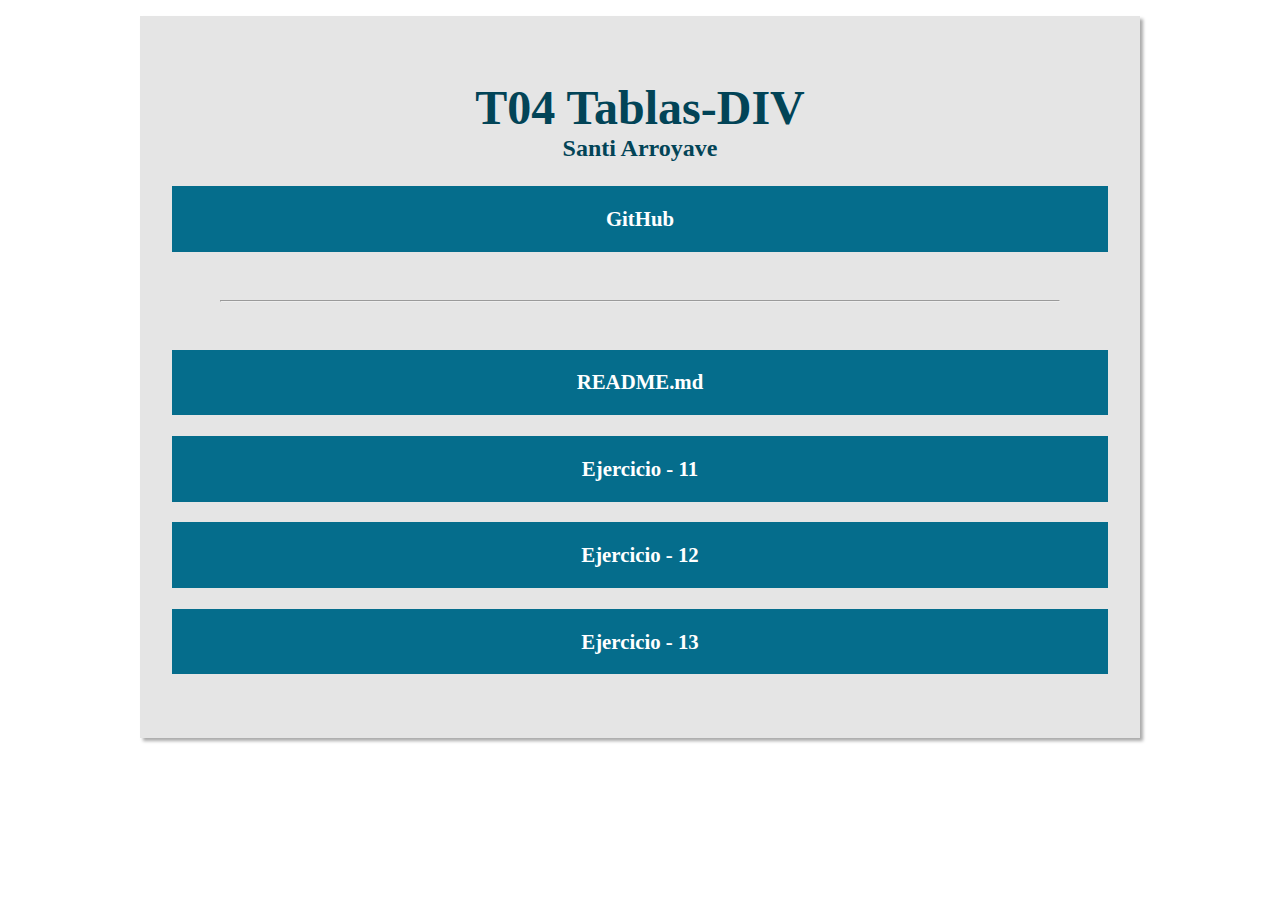
==== index.html @ b888965e "Ejercicio 13" ====
<!DOCTYPE html>
<html lang="en">
<head>
    <meta charset="UTF-8">
    <meta name="viewport" content="width=device-width, initial-scale=1.0">
    <title>Índice de ejercicios</title>
    <link rel="stylesheet" href="./css/style.css">
</head>
<body>
    <section class="contenedor">
        <div class="encabezado">
            <h1>T04 Tablas-DIV</h1>
            <h2>Santi Arroyave</h2>
            <a href="https://github.com/santiarroyave" target="_blank">GitHub</a>
        </div>
        <hr>

        <a href="README.md">README.md</a>
        <a href="./Ejercicio11/">Ejercicio - 11</a>
        <a href="./Ejercicio12/">Ejercicio - 12</a>
        <a href="./Ejercicio13/">Ejercicio - 13</a>
    </section>
    
    
</body>
</html>
---- css/style.css ----
*{
    margin: 0;
    padding: 0;
    box-sizing: border-box;
}

.contenedor{
    background-color: #E5E5E5;
    margin: auto;
    margin-top: 1em;
    margin-bottom: 1em;
    padding: 4em 2em;
    
    display: flex;
    flex-wrap: wrap;
    flex-direction: column;
    
	width: 98%;
    max-width: 1000px;
    box-shadow: 0.2em 0.2em 0.2em #aaa;

}

.encabezado{
    text-align: center;
    display: flex;
    flex-wrap: wrap;
    flex-direction: column;
    color: #024457;
}

h1{
    font-size: 3em;
}

h2{
    margin-bottom: 1em;
    font-size: 1.5em;
}

hr{
    margin: 3em;
    color: #3E93AB;
}

a{
    padding: 1em;
    margin-bottom: 1em;
    
    font-size: 1.3em;
    text-align: center;
    text-decoration: none;
    font-weight: bold;
    /* text-transform: uppercase; */

    background-color: #056D8C;
    color: #fff;
}
a:last-child{
    margin-bottom: 0;
}
a:hover {
    box-shadow: 0.2em 0.2em 0.2em #aaa;
    background-color: #3E93AB;
}

/* 480 768 1024 */
@media (max-width: 1024px){
	.contenedor{
        padding-left: 2%;
		padding-right: 2%;
        max-width: 96%;
    }
}
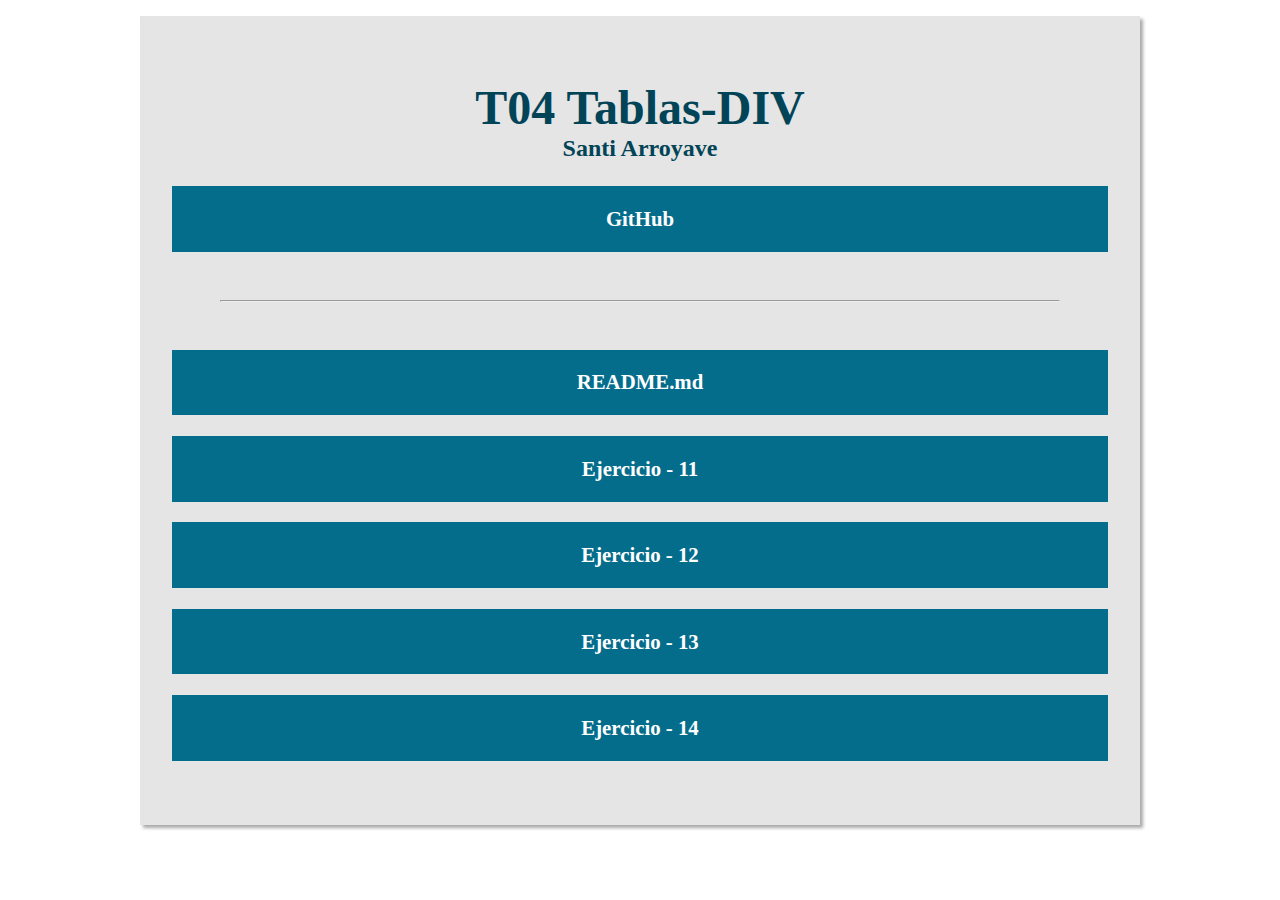
==== commit 8d744687: "Ejercicio 14" ====
--- a/index.html
+++ b/index.html
@@ -19,6 +19,7 @@
         <a href="./Ejercicio11/">Ejercicio - 11</a>
         <a href="./Ejercicio12/">Ejercicio - 12</a>
         <a href="./Ejercicio13/">Ejercicio - 13</a>
+        <a href="./Ejercicio14/">Ejercicio - 14</a>
     </section>
     
     
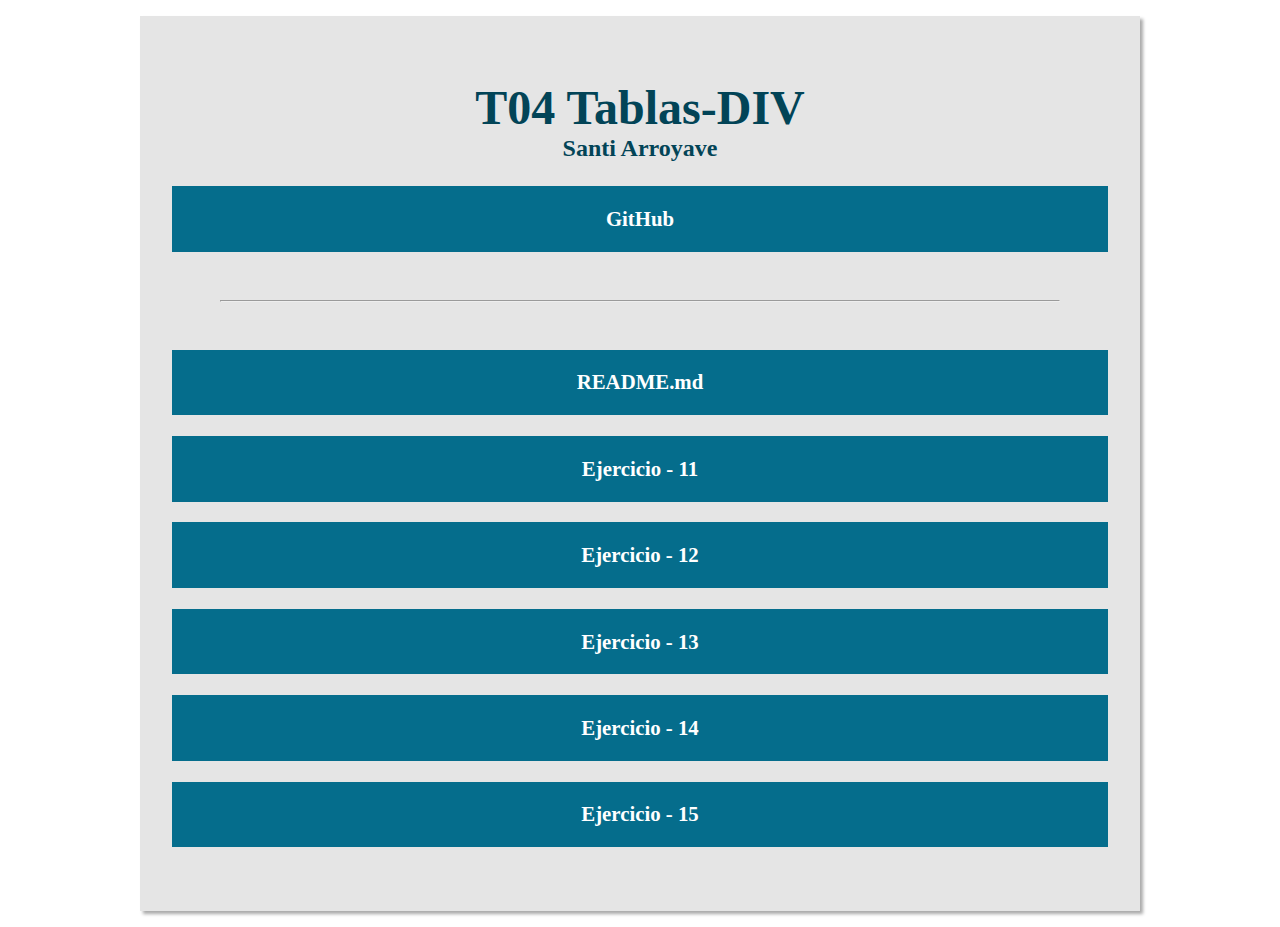
==== commit 547a7cf9: "Ejercicio 15" ====
--- a/index.html
+++ b/index.html
@@ -20,6 +20,7 @@
         <a href="./Ejercicio12/">Ejercicio - 12</a>
         <a href="./Ejercicio13/">Ejercicio - 13</a>
         <a href="./Ejercicio14/">Ejercicio - 14</a>
+        <a href="./Ejercicio15/">Ejercicio - 15</a>
     </section>
     
     
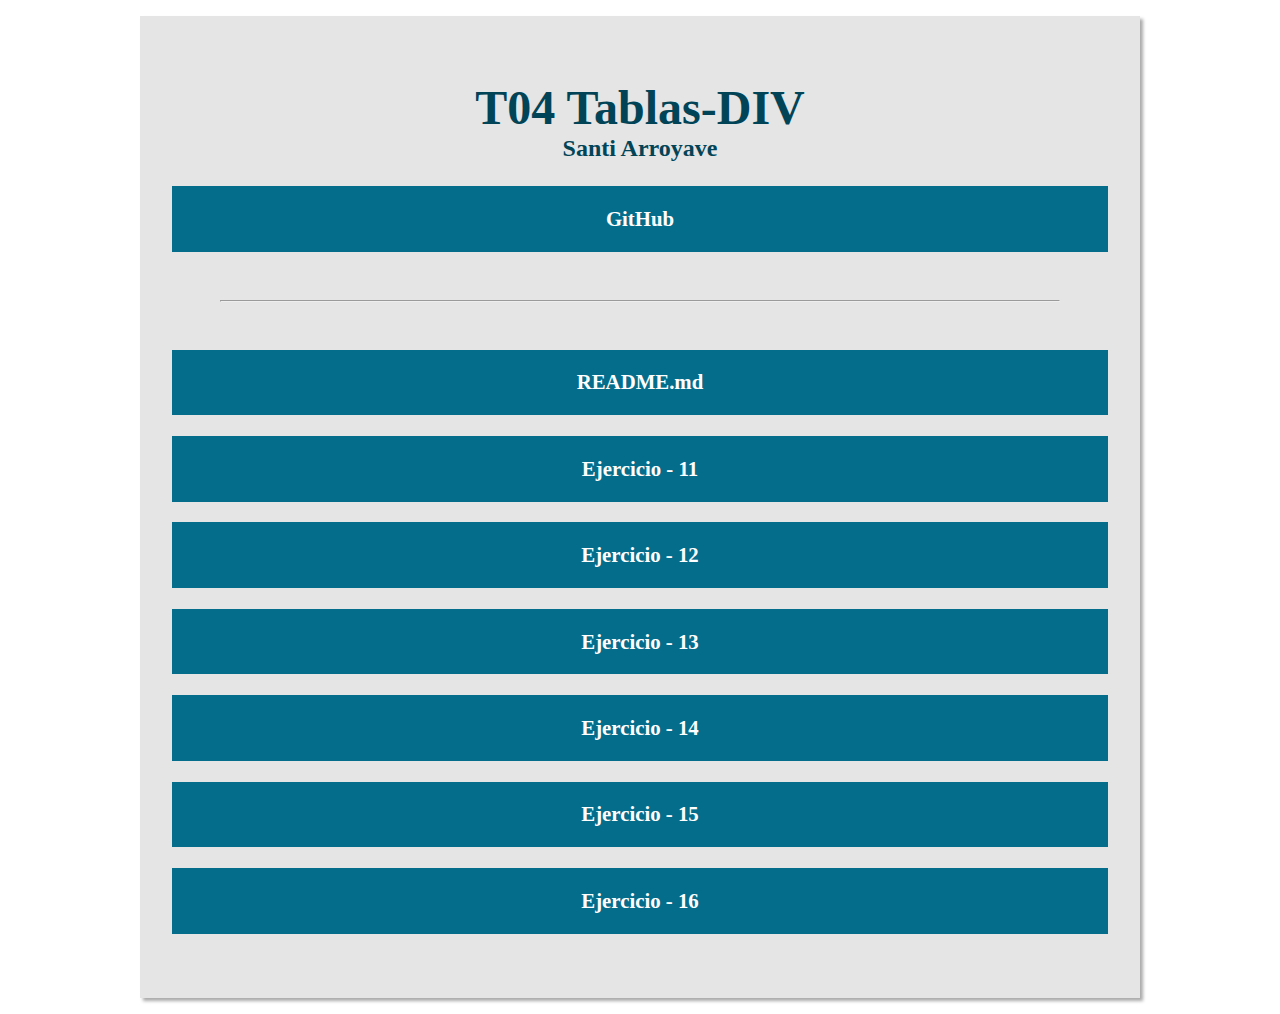
==== commit 708588e8: "Ejercicio 16" ====
--- a/index.html
+++ b/index.html
@@ -21,6 +21,7 @@
         <a href="./Ejercicio13/">Ejercicio - 13</a>
         <a href="./Ejercicio14/">Ejercicio - 14</a>
         <a href="./Ejercicio15/">Ejercicio - 15</a>
+        <a href="./Ejercicio16/">Ejercicio - 16</a>
     </section>
     
     
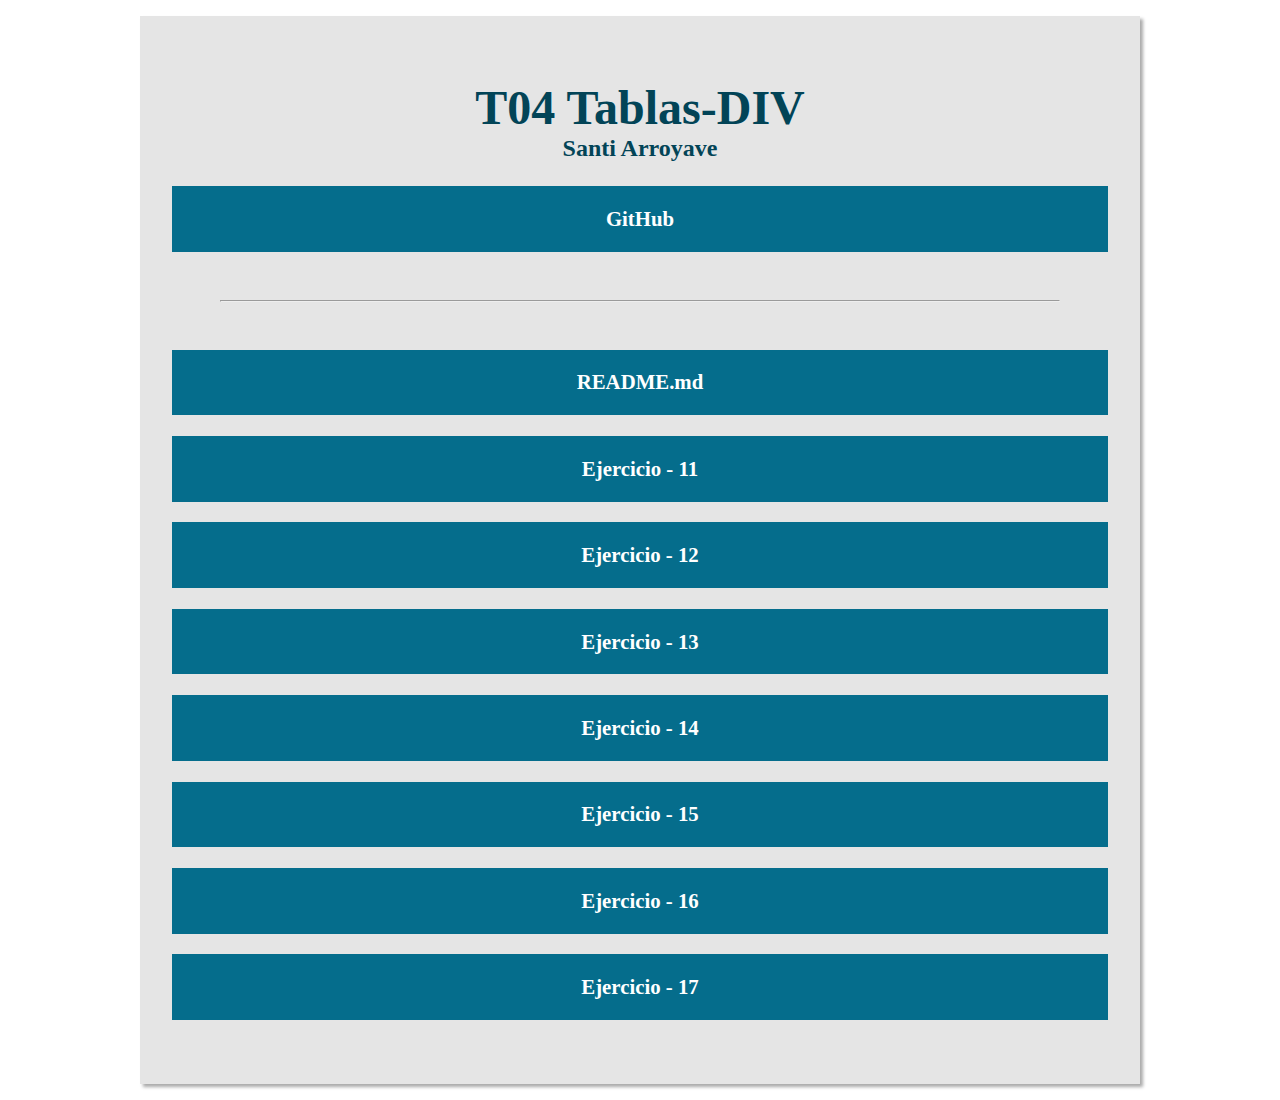
==== commit e0d0c68a: "Ejercicio 17" ====
--- a/index.html
+++ b/index.html
@@ -22,6 +22,7 @@
         <a href="./Ejercicio14/">Ejercicio - 14</a>
         <a href="./Ejercicio15/">Ejercicio - 15</a>
         <a href="./Ejercicio16/">Ejercicio - 16</a>
+        <a href="./Ejercicio17/">Ejercicio - 17</a>
     </section>
     
     
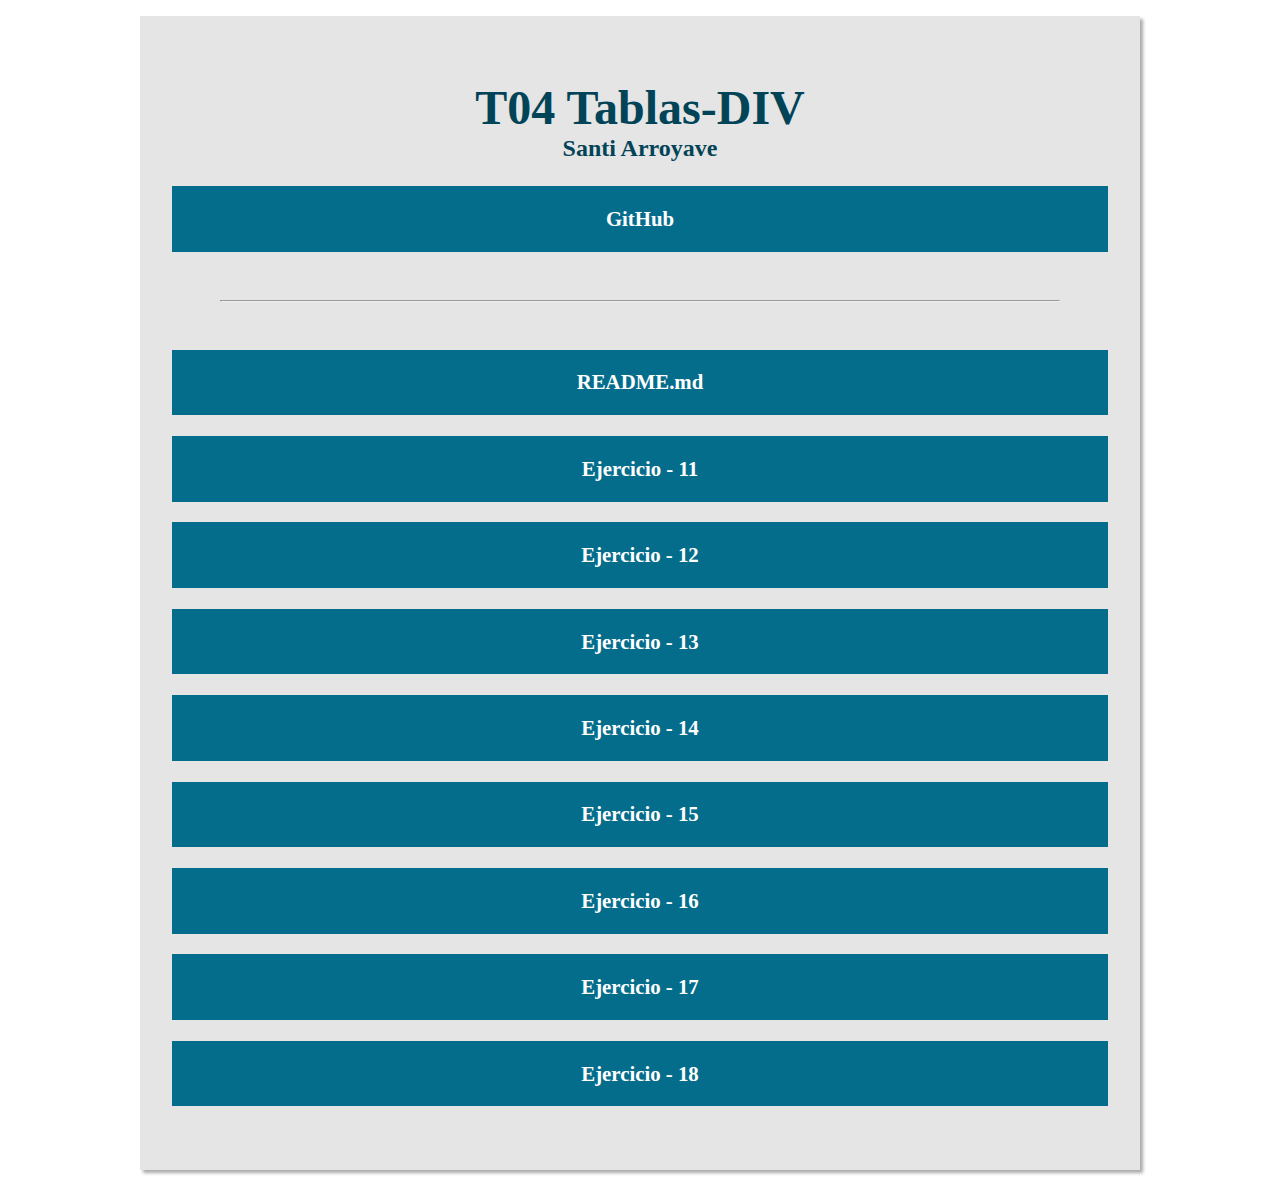
==== commit 4e68dce5: "Ejercicio 18" ====
--- a/index.html
+++ b/index.html
@@ -23,6 +23,7 @@
         <a href="./Ejercicio15/">Ejercicio - 15</a>
         <a href="./Ejercicio16/">Ejercicio - 16</a>
         <a href="./Ejercicio17/">Ejercicio - 17</a>
+        <a href="./Ejercicio18/">Ejercicio - 18</a>
     </section>
     
     
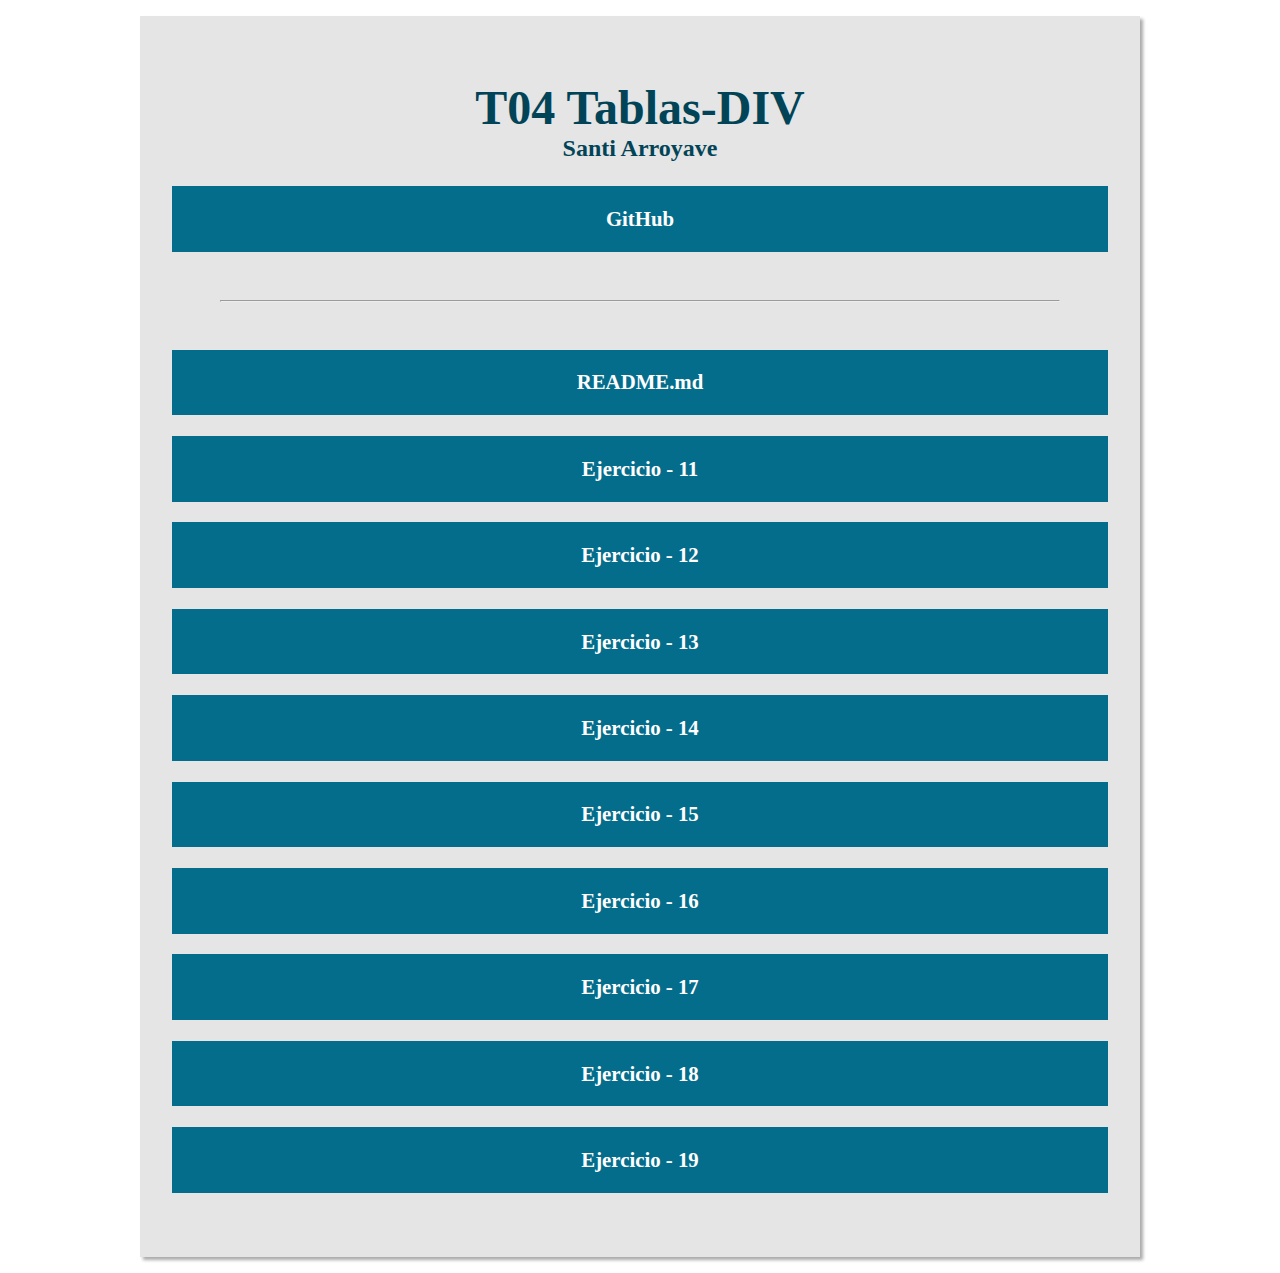
==== commit eb1f5140: "Ejercicio 19" ====
--- a/index.html
+++ b/index.html
@@ -24,6 +24,7 @@
         <a href="./Ejercicio16/">Ejercicio - 16</a>
         <a href="./Ejercicio17/">Ejercicio - 17</a>
         <a href="./Ejercicio18/">Ejercicio - 18</a>
+        <a href="./Ejercicio19/">Ejercicio - 19</a>
     </section>
     
     
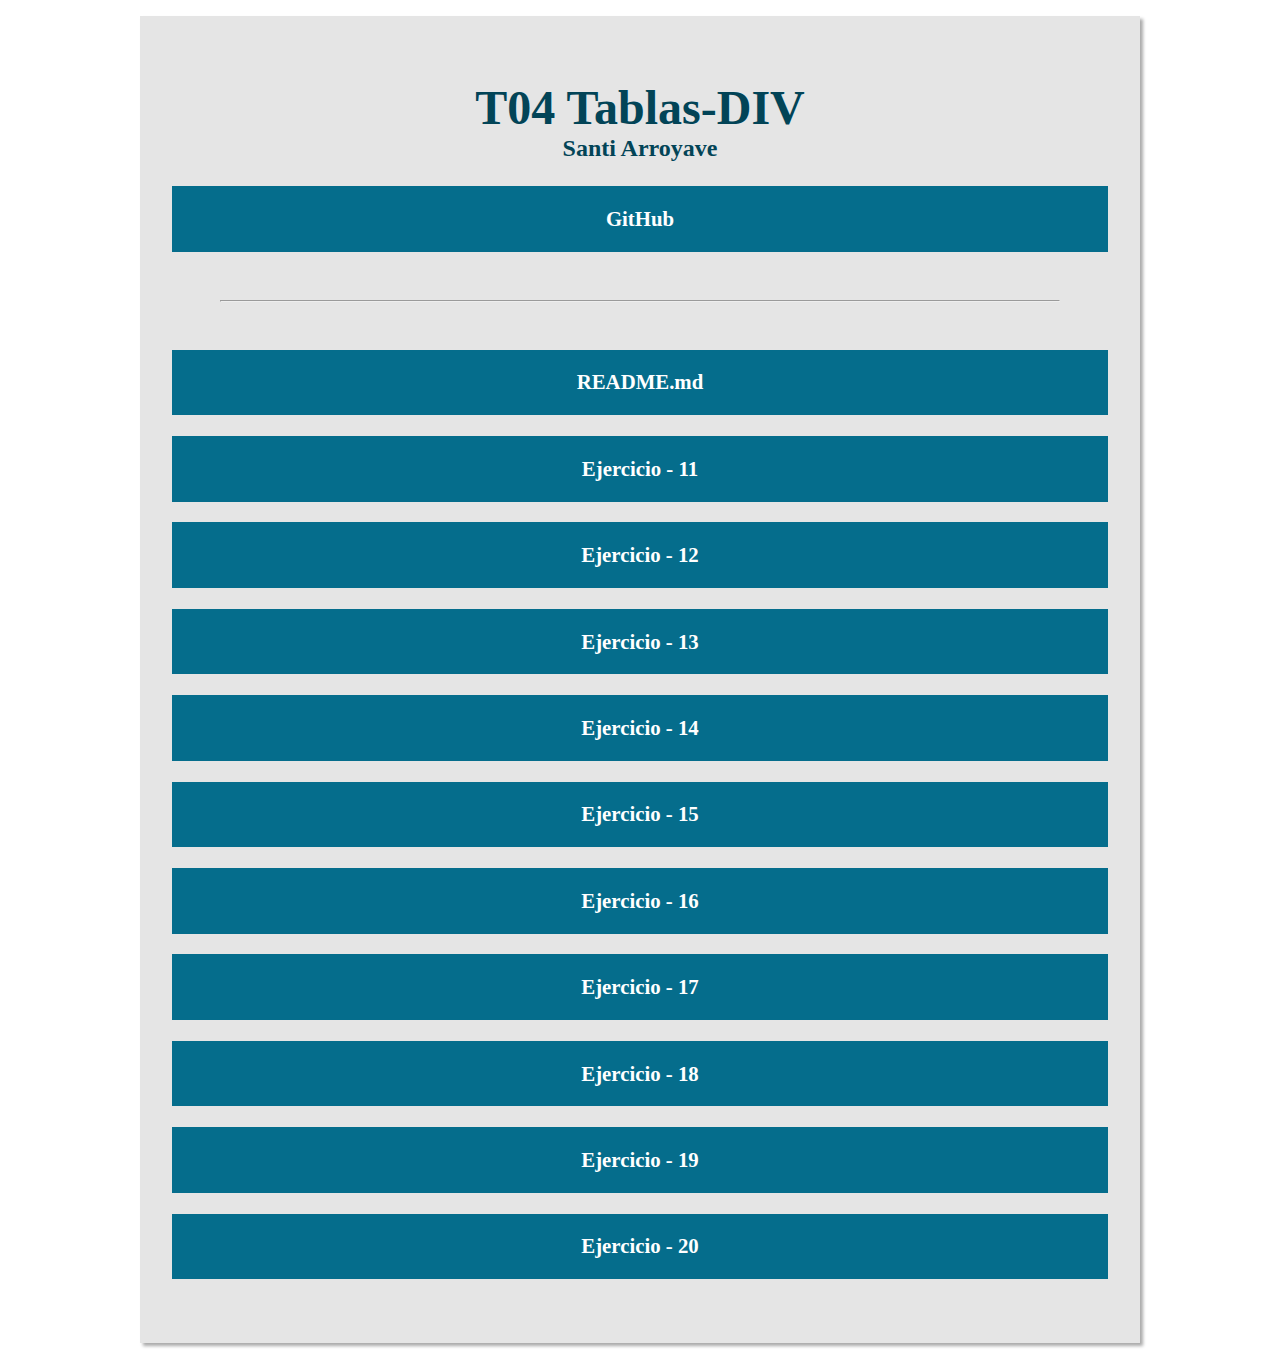
==== commit a288f387: "Ejercicio 20" ====
--- a/index.html
+++ b/index.html
@@ -25,6 +25,7 @@
         <a href="./Ejercicio17/">Ejercicio - 17</a>
         <a href="./Ejercicio18/">Ejercicio - 18</a>
         <a href="./Ejercicio19/">Ejercicio - 19</a>
+        <a href="./Ejercicio20/">Ejercicio - 20</a>
     </section>
     
     
